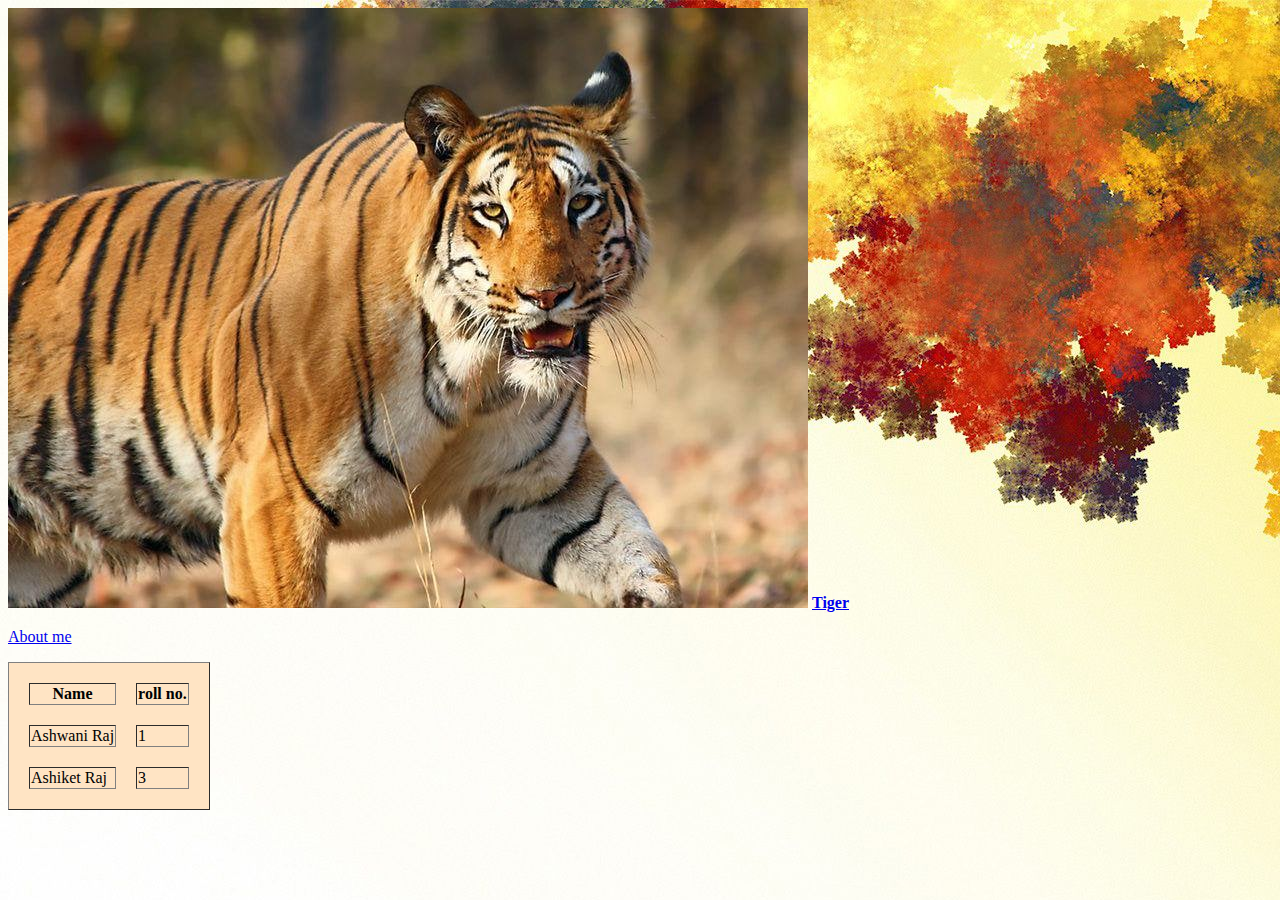
==== index.html @ 549502fd "ok" ====
<!DOCTYPE html>
<html lang="en">
<head>
    <meta charset="UTF-8">
    <meta http-equiv="X-UA-Compatible" content="IE=edge">
    <meta name="viewport" content="width=device-width, initial-scale=1.0">
    <title>sample</title>
    <link rel="stylesheet" href="style.css">
</head>

<body>
    <img src="u.jpg">
    <a href="https://www.google.com/url?sa=i&url=https%3A%2F%2Fa-z-animals.com%2Fblog%2Fwhy-are-tigers-endangered%2F&psig=AOvVaw2aIgoiR1anMGPnGJeFVWuV&ust=1673249667562000&source=images&cd=vfe&ved=0CBAQjRxqFwoTCPjFq_K6t_wCFQAAAAAdAAAAABAc"><strong>Tiger</strong></a>
    <p><a href="x.html">About me</a></p>
    <table cellspacing=" 20" border="1">
        
        <thead>
            <tr>
                <th>Name</th>
                <th>roll no.</th>
            </tr>
        </thead>
        <tr>
            <td>Ashwani Raj</td>
            <td>1</td>
        </tr>
        <tr>
            <td>Ashiket Raj</td>
            <td>3</td>
        </tr>
       
    </table>
</body>
</html>
---- style.css ----
body{
    background-image:url(315911.jpg);
    animation-play-state: running;
}
table{
    background-color: bisque;
}
hr{
    
   border-width: 10px;
   border-color: white;
   border-style: dotted none none ;
   width: 10%;
}
h3{
    color:#FF6E31;
    font-style:italic;

}
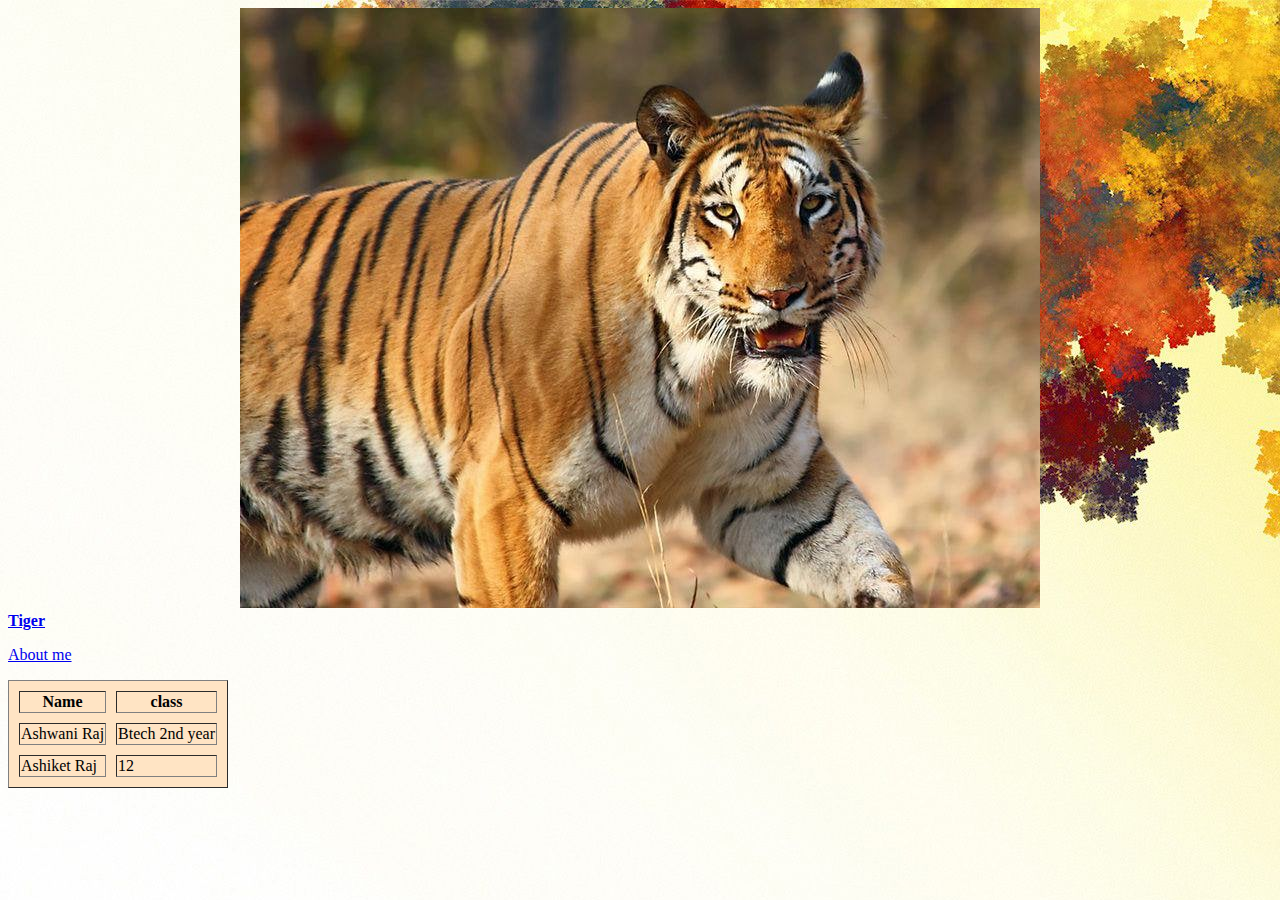
==== commit 1f7b72db: "ok" ====
--- a/index.html
+++ b/index.html
@@ -6,29 +6,31 @@
     <meta name="viewport" content="width=device-width, initial-scale=1.0">
     <title>sample</title>
     <link rel="stylesheet" href="style.css">
+    <link rel="icon" href="favicon.ico">
 </head>
 
-<body>
-    <img src="u.jpg">
+<body id="bodyone">
+   <center><img class="fifth" src="u.jpg"></center> 
     <a href="https://www.google.com/url?sa=i&url=https%3A%2F%2Fa-z-animals.com%2Fblog%2Fwhy-are-tigers-endangered%2F&psig=AOvVaw2aIgoiR1anMGPnGJeFVWuV&ust=1673249667562000&source=images&cd=vfe&ved=0CBAQjRxqFwoTCPjFq_K6t_wCFQAAAAAdAAAAABAc"><strong>Tiger</strong></a>
     <p><a href="x.html">About me</a></p>
-    <table cellspacing=" 20" border="1">
+    
+    <table cellspacing=" 10" border="1" id="forth">
         
         <thead>
             <tr>
                 <th>Name</th>
-                <th>roll no.</th>
+                <th>class</th>
             </tr>
         </thead>
         <tr>
             <td>Ashwani Raj</td>
-            <td>1</td>
+            <td>Btech 2nd year</td>
         </tr>
         <tr>
             <td>Ashiket Raj</td>
-            <td>3</td>
+            <td>12</td>
         </tr>
        
     </table>
 </body>
-</html>+</html>
